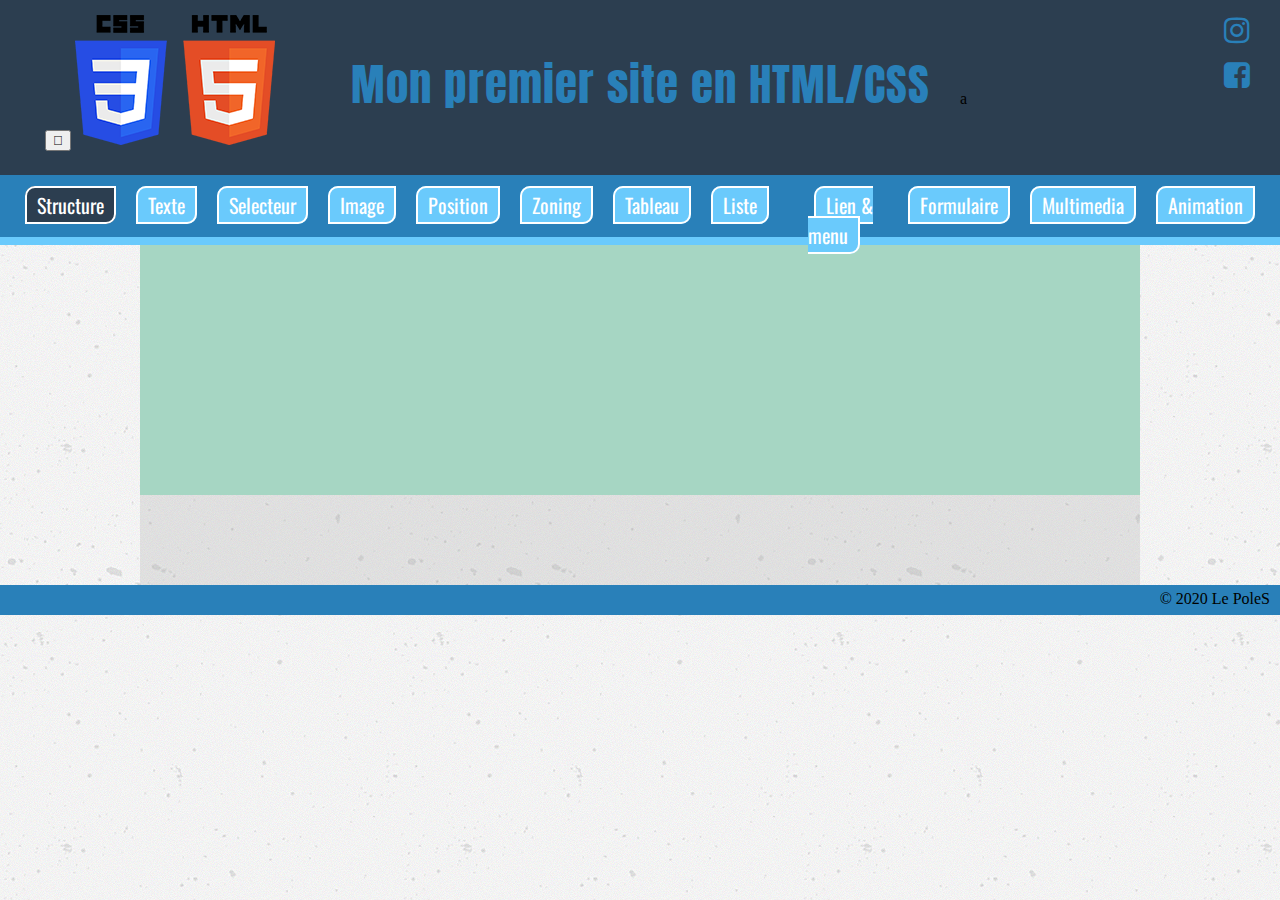
==== lien_menu.html @ 6c63127e "comit1" ====
<!DOCTYPE html>
<!--Permet de définir le langage utilisé et la langue -->
<html lang="fr">
  <!--Permet d'indiquer la langue de la page-->

  <head>
    <!--Tête du document, non visible sur le site-->
    <meta http-equiv="X-UA-Compatible" content="ie=edge" />
    <title>Ma page structure</title>
    <link rel="stylesheet" href="css/style.css" />
    <!--Titre du site apparaissant  par exemple sur une recherche google-->
    <link rel="stylesheet" href="css/style.css" />
    <!--Reliez le fichier html au fichier CSS(Cascading Style Sheets)-->
    <link
      href="https://fonts.googleapis.com/css?family=Anton|Lemonada|Oswald"
      rel="stylesheet"
    />
    <!--Lien pour les polices utilisé via "Google-Font"-->
    <link rel="stylesheet" href="font-awesome/css/font-awesome.min.css" />
    <!--Lien pour le "Font-Awesome" récupéré sur site dans "Get Started"-->
    <meta name="description" content="Ma première page en HTML/CSS" />
    <!--Description sous le titre dans la recherche google, Les moteurs de recherches s'en servent un peu comme des mots clefs pour les recherchers-->
    <meta charset="UTF-8" />
  </head>

  <body>
    <!--Corps du document-->
    <header>
      <div class="contenu1">
        <!--Zone du haut, exp : bannière, logo, slogan ...-->
        <div id="logo">
          <a href="#logo">
            <button type="button">
              <i class="fas fa-arrow-circle-up"></i>
            </button>
          </a>
          <img class="imagelogo" src="img/logo.png" alt="logo" />
        </div>

        <div id="slogan">
          <h1>Mon premier site en HTML/CSS</h1>
        </div>

        <div id="social">
          <a href="https://www.instagram.com" target="_blank">
            <i class="fa fa-instagram" aria-hidden="true"></i>
          </a>
          <a href="https://www.facebook.com/" target="_blank">
            <i class="fa fa-facebook-square" aria-hidden="true"></i>
          </a>
        </div>
        <div class="clear"></div>
      </div>
      a
    </header>

    <nav>
      <!--Zone du menu, les liens pour naviguer sur le site-->
      <ul class="ancreNav">
        <li class="structure1">
          <a href="index.html" class="activ">Structure</a>
        </li>
        <li><a href="texte.html">Texte</a></li>
        <li><a href="selecteur.html">Selecteur</a></li>
        <li><a href="image.html">Image</a></li>
        <li><a href="position.html">Position</a></li>
        <li><a href="zoning.html">Zoning</a></li>
        <li><a href="tableau.html">Tableau</a></li>
        <li><a href="liste.html">Liste</a></li>
        <li><a href="lien_menu.html">Lien & menu</a></li>
        <li><a href="formulaire.html">Formulaire</a></li>
        <li><a href="multimedia.html">Multimedia</a></li>
        <li><a href="animation.html">Animation</a></li>
      </ul>
    </nav>

    <main>
      <!--Contenu principal-->
      <aside>
        <!--Contenu secondaire-->
      </aside>

      <section>
        <!--Zone de contenu : titre, texte, regroupement thématique-->
        <div>
          <!--Zone supplémentaire de contenu-->
        </div>

        <span>
          <!--Zone supplémentaire de contenu-->
        </span>

        <article>
          <!--Zone supplémentaire de contenu-->
        </article>
      </section>
    </main>

    <footer>
      <!--Zone du bas, ex : liens administratifs, mentions légales, plan du site, CGU, CGV, contact, copyright-->
      <small> &copy; 2020 Le PoleS </small>
    </footer>
  </body>
</html>
---- css/style.css ----
/* header{
    background-color: #2c3e50 ;
    width: 100%;
    height: 200px;
}
h1{
    color: #297fb8;
    text-align: center;
    margin-top: 60px;
}
.contenu1{
    display: flex;
    justify-content: space-between;
}
.imagelogo{
    margin-top: 20px;
}
#social{
   margin-top: 90px;
   margin-right: 5px;
}
ul{
    display: flex;
    justify-content: space-around;
    
    margin: auto;
    

}
li{
    list-style-type: none;
    align-items: center;

     
}
a{
    text-decoration: none;
  
    background-color: #6acafc;
    color: white;
   text-align: center;
   font-size: 20px;
    border-radius: 20% 0 20% 0;
    border: 2px solid white;
    
}
nav{
   background-color: #2980b9;
   height: 70px;
   
} */
* {
  box-sizing: border-box;
}
html,
body,
div,
span,
applet,
object,
iframe,
h1,
h2,
h3,
h4,
h5,
h6,
p,
blockquote,
pre,
a,
abbr,
acronym,
address,
big,
cite,
code,
del,
dfn,
em,
img,
ins,
kbd,
q,
s,
samp,
small,
strike,
strong,
sub,
sup,
tt,
var,
b,
u,
i,
center,
dl,
dt,
dd,
ol,
ul,
li,
fieldset,
form,
label,
legend,
table,
caption,
tbody,
tfoot,
thead,
tr,
th,
td,
article,
aside,
canvas,
details,
embed,
figure,
figcaption,
footer,
header,
hgroup,
menu,
nav,
output,
ruby,
section,
summary,
time,
mark,
audio,
video {
  margin: 0;
  padding: 0;
  border: 0;
  font-size: 100%;
  font: inherit;
  vertical-align: baseline;
}
body {
  background-image: url(../img/concrete-texture.png);
  /*Effet de scroll lorsqu'on clique sur une ancre mais ne marche que sur FireFox ou pas du tout
    scroll-behavior: smooth;*/
}
h1 {
  font-size: 45px;
  font-family: "Anton", sans-serif;
  color: #2980b9;
  text-align: center;
  letter-spacing: 1px;
}
h2 {
  font-size: 35px;
  color: #2c3e50;
  padding: 20px;
  font-weight: bold;
  text-shadow: 1px 1px 2px #aaa;
}
h3 {
  font-size: 22px;
  color: #2c3e50;
  padding: 15px;
  text-shadow: 1px 1px 2px #aaa;
}
h4 {
  text-align: center;
  margin-top: 30px;
}

/**************HEADER INDEX****************/
header {
  background: #2c3e50;
  height: 175px;
}
#logo {
  float: left;
  width: 25%;
  padding: 15px;
  text-align: center;
}
#slogan {
  float: left;
  width: 50%;
  padding-top: 50px;
}
#social {
  float: left;
  width: 25%;
}
#social i {
  font-size: 30px;
  text-align: right;
  padding: 15px 30px 0 0;
  display: block;
}
header a {
  color: #2980b9;
  text-decoration: none;
}
/*******************FIN HEADER*********************/

/**************DEBUT NAV********************/
nav {
  background: #2980b9;
  height: 70px;
  border-bottom: 8px solid #6acafc;
  text-align: center;
  padding: 15px;
}
nav a {
  margin: 10px;
  padding: 2px 10px;
  border-radius: 10px 0px;
  border: 2px solid white;
  background: #6acafc;
  color: #fff;
  text-decoration: none;
  font-size: 20px;
  font-family: oswald;
  transition: 0.5s;
}
nav a:hover {
  background: #a6d6c3;
  color: white;
}
.activ {
  background: #2c3e50;
  color: white;
}

/*FAIRE LE ZONING AVEC DES HAUTEUR ET LARGEUR AVANT DE PLACER LES ELEMENTS DANS LES ZONES POUR ENSUITE SUPPRIMER LES HAUTEURS*/
main {
  background: rgba(178, 178, 178, 0.3);
  width: 1000px;
  margin: 0 auto;
}
aside {
  height: 250px;
  background: #a6d6c3;
}
section {
  margin-top: 50px;
  /*    background: #DAF7A6;*/
  padding: 20px;
}
footer {
  background: #2980b9;
  height: 30px;
  text-align: right;
  padding: 5px 10px;
}
ul {
  display: flex;
  justify-content: center;
}
li {
  list-style-type: none;
}
/**************Zoning********************/
.contenu {
  width: 80%;
  margin: auto;
}
#zone1 {
  width: 70%;
  margin: auto;
}
.zoneduhaut {
  background-color: yellow;
  height: 100px;
  margin: auto;
  text-align: center;
}
.zonedubas {
  display: flex;
}
.gauche {
  background-color: aquamarine;
  width: 20%;
  height: 400px;
}
.droite {
  background-color: #2980b9;
  width: 80%;
  text-align: center;
}

.haut2 {
  background-color: antiquewhite;
  /* width: 60%; */
  height: 80px;
  margin: auto;
  text-align: center;
}
.ga {
  text-align: center;
  width: 20%;
  height: 500px;
  background-color: mediumturquoise;
}
#zone2 {
  width: 60%;
  margin: auto;
}
.mm {
  width: 60%;
  background-color: darkblue;
  height: 500px;
  text-align: center;
}
.da {
  width: 20%;
  height: 500px;
  background-color: mediumturquoise;
  text-align: center;
}
#zone3 {
  width: 60%;
  margin: auto;
}
.gs {
  width: 50%;
  height: 400px;
  background-color: blue;
  /* margin: auto; */
  text-align: center;
}
.ds {
  width: 50%;
  height: 400px;
  background-color: green;
  text-align: center;
}
.bf {
  width: 100%;
  height: 40px;
  background-color: aquamarine;
  text-align: right;
}

#zone4 {
  width: 80%;
  margin: auto;
  border: 1px solid black;
}
.fff {
  width: 100%;
  background-color: #aaa;
  height: 150px;
  text-align: center;
}
.nav4 {
  background-color: cadetblue;
  width: 100%;
  height: 50px;
  padding: 50px;
}
.bleu {
  background-color: darkcyan;
  width: 80%;
  /* margin: auto; */
  height: 500px;
  /* margin: 40px; */
  margin-left: 80px;
  /* align-items: center; */
  text-align: center;
}
.ffot {
  width: 100%;
  height: 100px;
  text-align: right;
  background-color: #2c3e50;
}
.blanc {
  background-color: white;
}
#zone5 {
  width: 80%;
  margin: auto;
  border: 2px solid black;
}
.hd5 {
  background-color: khaki;
  width: 100%;
  height: 100px;
  text-align: center;
  color: white;
}
.hd6 {
  width: 100%;
  height: 50px;
  text-align: center;
  color: white;
  background-color: rgb(78, 71, 36);
}
.tt {
  background-color: rgb(150, 131, 48);
  height: 10px;
  width: 100%;
}
.orange {
  background-color: orange;
  width: 100%;
  height: 500px;
}
.carré1 {
  width: 50%;
  height: 250px;
  background-color: rgba(109, 109, 52, 0.692);
}
.carré2 {
  width: 50%;
  height: 250px;
  background-color: rgb(187, 175, 137);
}
.bas5 {
  width: 100%;
  height: 100px;
  background-color: khaki;
  text-align: right;
}
.contenu5 {
  width: 80%;
  margin: auto;
  
}
#zone6 {
  width: 80%;
  margin: auto;
}
.ht1 {
  background-color: rgb(23, 23, 121);
  width: 20%;
  height: 150px;
  color: white;
  text-align: center;
}
.ht2 {
  width: 60%;
  background-color: #2980b9;
  height: 150px;
  color: white;
  text-align: center;
}
.ht3 {
  background-color: rgb(50, 129, 233);
  width: 100%;
  height: 20px;
}
.zdg {
  width: 20%;
  height: 550px;
  background-color: #257cb698;
  color: white;
}
.aa {
  width: 340px;
  background-color: #bbb8b8e8;
  height: 200px;
  text-align: center;
  color: white;
}
.bb {
  width: 340px;
  background-color: blue;
  height: 200px;
  text-align: center;
  color: white;
}
.slide {
  width: 680px;
  height: 200px;
  background-color: #2c3e50;
  text-align: center;
  color: white;
}
.C {
  width: 170px;
  height: 150px;
  background: #bbb8b8e8;
  text-align: center;
  color: white;
}
.D {
  width: 170px;
  height: 150px;
  background-color: blue;
  text-align: center;
  color: white;
}
.bas6 {
  width: 100%;
  background-color: rgb(50, 129, 233);
  height: 50px;
  text-align: right;
}
---- css/style.css ----
/* header{
    background-color: #2c3e50 ;
    width: 100%;
    height: 200px;
}
h1{
    color: #297fb8;
    text-align: center;
    margin-top: 60px;
}
.contenu1{
    display: flex;
    justify-content: space-between;
}
.imagelogo{
    margin-top: 20px;
}
#social{
   margin-top: 90px;
   margin-right: 5px;
}
ul{
    display: flex;
    justify-content: space-around;
    
    margin: auto;
    

}
li{
    list-style-type: none;
    align-items: center;

     
}
a{
    text-decoration: none;
  
    background-color: #6acafc;
    color: white;
   text-align: center;
   font-size: 20px;
    border-radius: 20% 0 20% 0;
    border: 2px solid white;
    
}
nav{
   background-color: #2980b9;
   height: 70px;
   
} */
* {
  box-sizing: border-box;
}
html,
body,
div,
span,
applet,
object,
iframe,
h1,
h2,
h3,
h4,
h5,
h6,
p,
blockquote,
pre,
a,
abbr,
acronym,
address,
big,
cite,
code,
del,
dfn,
em,
img,
ins,
kbd,
q,
s,
samp,
small,
strike,
strong,
sub,
sup,
tt,
var,
b,
u,
i,
center,
dl,
dt,
dd,
ol,
ul,
li,
fieldset,
form,
label,
legend,
table,
caption,
tbody,
tfoot,
thead,
tr,
th,
td,
article,
aside,
canvas,
details,
embed,
figure,
figcaption,
footer,
header,
hgroup,
menu,
nav,
output,
ruby,
section,
summary,
time,
mark,
audio,
video {
  margin: 0;
  padding: 0;
  border: 0;
  font-size: 100%;
  font: inherit;
  vertical-align: baseline;
}
body {
  background-image: url(../img/concrete-texture.png);
  /*Effet de scroll lorsqu'on clique sur une ancre mais ne marche que sur FireFox ou pas du tout
    scroll-behavior: smooth;*/
}
h1 {
  font-size: 45px;
  font-family: "Anton", sans-serif;
  color: #2980b9;
  text-align: center;
  letter-spacing: 1px;
}
h2 {
  font-size: 35px;
  color: #2c3e50;
  padding: 20px;
  font-weight: bold;
  text-shadow: 1px 1px 2px #aaa;
}
h3 {
  font-size: 22px;
  color: #2c3e50;
  padding: 15px;
  text-shadow: 1px 1px 2px #aaa;
}
h4 {
  text-align: center;
  margin-top: 30px;
}

/**************HEADER INDEX****************/
header {
  background: #2c3e50;
  height: 175px;
}
#logo {
  float: left;
  width: 25%;
  padding: 15px;
  text-align: center;
}
#slogan {
  float: left;
  width: 50%;
  padding-top: 50px;
}
#social {
  float: left;
  width: 25%;
}
#social i {
  font-size: 30px;
  text-align: right;
  padding: 15px 30px 0 0;
  display: block;
}
header a {
  color: #2980b9;
  text-decoration: none;
}
/*******************FIN HEADER*********************/

/**************DEBUT NAV********************/
nav {
  background: #2980b9;
  height: 70px;
  border-bottom: 8px solid #6acafc;
  text-align: center;
  padding: 15px;
}
nav a {
  margin: 10px;
  padding: 2px 10px;
  border-radius: 10px 0px;
  border: 2px solid white;
  background: #6acafc;
  color: #fff;
  text-decoration: none;
  font-size: 20px;
  font-family: oswald;
  transition: 0.5s;
}
nav a:hover {
  background: #a6d6c3;
  color: white;
}
.activ {
  background: #2c3e50;
  color: white;
}

/*FAIRE LE ZONING AVEC DES HAUTEUR ET LARGEUR AVANT DE PLACER LES ELEMENTS DANS LES ZONES POUR ENSUITE SUPPRIMER LES HAUTEURS*/
main {
  background: rgba(178, 178, 178, 0.3);
  width: 1000px;
  margin: 0 auto;
}
aside {
  height: 250px;
  background: #a6d6c3;
}
section {
  margin-top: 50px;
  /*    background: #DAF7A6;*/
  padding: 20px;
}
footer {
  background: #2980b9;
  height: 30px;
  text-align: right;
  padding: 5px 10px;
}
ul {
  display: flex;
  justify-content: center;
}
li {
  list-style-type: none;
}
/**************Zoning********************/
.contenu {
  width: 80%;
  margin: auto;
}
#zone1 {
  width: 70%;
  margin: auto;
}
.zoneduhaut {
  background-color: yellow;
  height: 100px;
  margin: auto;
  text-align: center;
}
.zonedubas {
  display: flex;
}
.gauche {
  background-color: aquamarine;
  width: 20%;
  height: 400px;
}
.droite {
  background-color: #2980b9;
  width: 80%;
  text-align: center;
}

.haut2 {
  background-color: antiquewhite;
  /* width: 60%; */
  height: 80px;
  margin: auto;
  text-align: center;
}
.ga {
  text-align: center;
  width: 20%;
  height: 500px;
  background-color: mediumturquoise;
}
#zone2 {
  width: 60%;
  margin: auto;
}
.mm {
  width: 60%;
  background-color: darkblue;
  height: 500px;
  text-align: center;
}
.da {
  width: 20%;
  height: 500px;
  background-color: mediumturquoise;
  text-align: center;
}
#zone3 {
  width: 60%;
  margin: auto;
}
.gs {
  width: 50%;
  height: 400px;
  background-color: blue;
  /* margin: auto; */
  text-align: center;
}
.ds {
  width: 50%;
  height: 400px;
  background-color: green;
  text-align: center;
}
.bf {
  width: 100%;
  height: 40px;
  background-color: aquamarine;
  text-align: right;
}

#zone4 {
  width: 80%;
  margin: auto;
  border: 1px solid black;
}
.fff {
  width: 100%;
  background-color: #aaa;
  height: 150px;
  text-align: center;
}
.nav4 {
  background-color: cadetblue;
  width: 100%;
  height: 50px;
  padding: 50px;
}
.bleu {
  background-color: darkcyan;
  width: 80%;
  /* margin: auto; */
  height: 500px;
  /* margin: 40px; */
  margin-left: 80px;
  /* align-items: center; */
  text-align: center;
}
.ffot {
  width: 100%;
  height: 100px;
  text-align: right;
  background-color: #2c3e50;
}
.blanc {
  background-color: white;
}
#zone5 {
  width: 80%;
  margin: auto;
  border: 2px solid black;
}
.hd5 {
  background-color: khaki;
  width: 100%;
  height: 100px;
  text-align: center;
  color: white;
}
.hd6 {
  width: 100%;
  height: 50px;
  text-align: center;
  color: white;
  background-color: rgb(78, 71, 36);
}
.tt {
  background-color: rgb(150, 131, 48);
  height: 10px;
  width: 100%;
}
.orange {
  background-color: orange;
  width: 100%;
  height: 500px;
}
.carré1 {
  width: 50%;
  height: 250px;
  background-color: rgba(109, 109, 52, 0.692);
}
.carré2 {
  width: 50%;
  height: 250px;
  background-color: rgb(187, 175, 137);
}
.bas5 {
  width: 100%;
  height: 100px;
  background-color: khaki;
  text-align: right;
}
.contenu5 {
  width: 80%;
  margin: auto;
  
}
#zone6 {
  width: 80%;
  margin: auto;
}
.ht1 {
  background-color: rgb(23, 23, 121);
  width: 20%;
  height: 150px;
  color: white;
  text-align: center;
}
.ht2 {
  width: 60%;
  background-color: #2980b9;
  height: 150px;
  color: white;
  text-align: center;
}
.ht3 {
  background-color: rgb(50, 129, 233);
  width: 100%;
  height: 20px;
}
.zdg {
  width: 20%;
  height: 550px;
  background-color: #257cb698;
  color: white;
}
.aa {
  width: 340px;
  background-color: #bbb8b8e8;
  height: 200px;
  text-align: center;
  color: white;
}
.bb {
  width: 340px;
  background-color: blue;
  height: 200px;
  text-align: center;
  color: white;
}
.slide {
  width: 680px;
  height: 200px;
  background-color: #2c3e50;
  text-align: center;
  color: white;
}
.C {
  width: 170px;
  height: 150px;
  background: #bbb8b8e8;
  text-align: center;
  color: white;
}
.D {
  width: 170px;
  height: 150px;
  background-color: blue;
  text-align: center;
  color: white;
}
.bas6 {
  width: 100%;
  background-color: rgb(50, 129, 233);
  height: 50px;
  text-align: right;
}
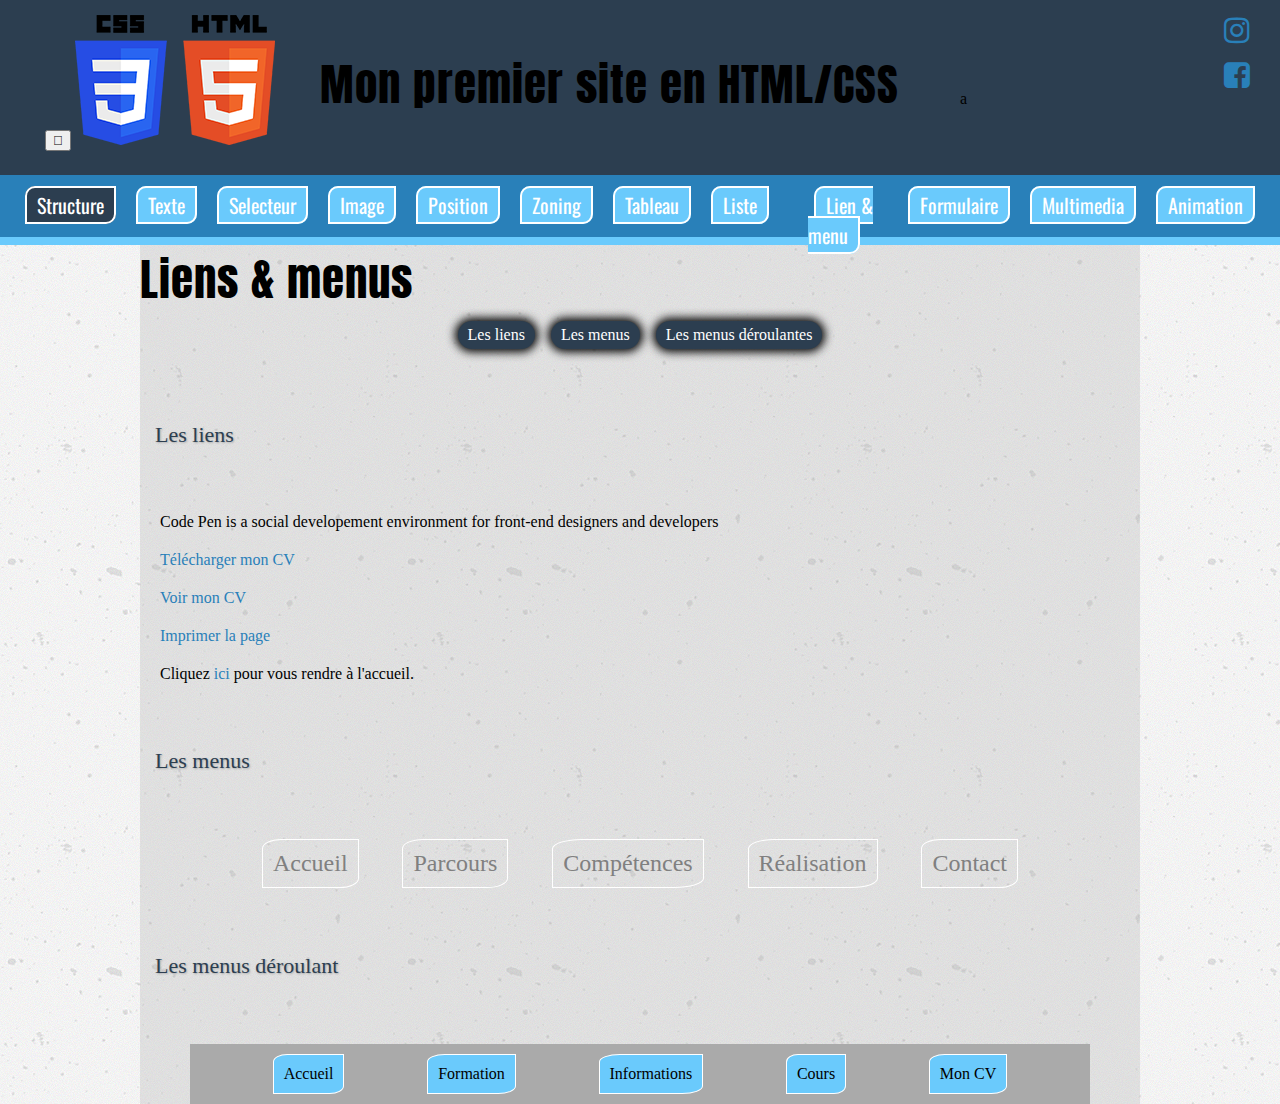
==== commit 781b09e7: "comit2" ====
--- a/lien_menu.html
+++ b/lien_menu.html
@@ -73,32 +73,53 @@
         <li><a href="animation.html">Animation</a></li>
       </ul>
     </nav>
+    <main>
+      <h1> Liens & menus</h1>
+      
+        <ul class="lien1">
+          <li><a href="#Les liens">Les liens</a></li>
+          <li><a href="#Lesmenus">Les menus</a></li>
+          <li><a href="">Les menus déroulantes</a></li>
+        </ul>
+        <div id="Les liens">
+          <h3>Les liens</h3>
+        <p>Code Pen is a social developement environment for front-end designers and developers
+          <div class="lien2">
+            <p><a href="">Télécharger mon CV</a></p>
+            <p><a href="">Voir mon CV</a></p>
+             <p> <a href="">Imprimer la page</a></p>
+          </div>
+        </p>
+        <p class="clic">Cliquez <a href="">ici</a> pour vous rendre à l'accueil.</p>
+    
+        </div>
+        <div id="Lesmenus">
+          <h3>Les menus</h3>
+          <ul>
+            <li><a href="">Accueil</a></li>
+            <li><a href="">Parcours</a></li>
+            <li><a href="">Compétences</a></li>
+            <li><a href="">Réalisation</a></li>
+            <li><a href="">Contact</a></li>
+          </ul>
 
-    <main>
-      <!--Contenu principal-->
-      <aside>
-        <!--Contenu secondaire-->
-      </aside>
+        </div>
+        <h3>Les menus déroulant</h3>
+        <div id="Lmd">
+          <ul>
+            <li><a href="">Accueil</a></li>
+            <li><a href="">Formation</a></li>
+            <li><a href="">Informations</a></li>
+            <li><a href="">Cours</a></li>
+            <li><a href="">Mon CV </a></li>
+          </ul>
 
-      <section>
-        <!--Zone de contenu : titre, texte, regroupement thématique-->
-        <div>
-          <!--Zone supplémentaire de contenu-->
         </div>
 
-        <span>
-          <!--Zone supplémentaire de contenu-->
-        </span>
 
-        <article>
-          <!--Zone supplémentaire de contenu-->
-        </article>
-      </section>
-    </main>
 
-    <footer>
-      <!--Zone du bas, ex : liens administratifs, mentions légales, plan du site, CGU, CGV, contact, copyright-->
-      <small> &copy; 2020 Le PoleS </small>
-    </footer>
+        </main>
+
+   
   </body>
 </html>
--- a/css/style.css
+++ b/css/style.css
@@ -497,3 +497,93 @@
   height: 50px;
   text-align: right;
 }
+
+
+/**************lien_menu********************/
+.lien1{
+  display: flex;
+  
+  
+}
+ul.lien1 li{
+  margin:8px;
+  padding:5px 10px;
+  border-radius: 15px;
+  color: white;
+  text-decoration: none;
+  box-shadow: 0px 0px 10px 3px black;
+  background-color: #2c3e50;
+}
+a{
+  text-decoration: none;
+  color: white;
+  
+}
+h1{
+  text-align: left;
+  color:black ;
+}
+.lien2>p>a{
+  color: #2980b9;
+  
+  
+}
+p{
+  margin: 20px;
+  
+}
+.clic{
+  color: black;
+}
+.clic>a{
+  color: #2980b9;
+}
+#Lesmenus ul{
+display: flex;
+justify-content: space-around;
+width: 80%;
+margin: auto;
+}
+#Lesmenus a{
+  color: gray;
+}
+#Lesmenus li{
+  border: 1px solid white;
+  border-radius: 20% 0 20% 0;
+  font-size: 24px;
+  padding: 10px;
+}
+#Lmd{
+  background-color: #aaa;
+  width:90% ;
+  margin: auto;
+  height: 60px;
+}
+.lien2 a:hover{
+color: red;
+}
+#Lmd>ul{
+  display: flex;
+  justify-content: space-evenly;
+ padding-top: 10px;
+  
+
+}
+#Lmd a{
+  color: black;
+  text-decoration: none;
+  text-align: center;
+}
+#Lmd li{
+  border: 1px solid white;
+  border-radius: 20% 0 20% 0;
+  padding: 10px;
+  background-color: #6acafc;
+  color: black;
+  
+}
+h3{
+  margin-top: 50px;
+  margin-bottom: 50px;
+}
+
--- a/css/style.css
+++ b/css/style.css
@@ -497,3 +497,93 @@
   height: 50px;
   text-align: right;
 }
+
+
+/**************lien_menu********************/
+.lien1{
+  display: flex;
+  
+  
+}
+ul.lien1 li{
+  margin:8px;
+  padding:5px 10px;
+  border-radius: 15px;
+  color: white;
+  text-decoration: none;
+  box-shadow: 0px 0px 10px 3px black;
+  background-color: #2c3e50;
+}
+a{
+  text-decoration: none;
+  color: white;
+  
+}
+h1{
+  text-align: left;
+  color:black ;
+}
+.lien2>p>a{
+  color: #2980b9;
+  
+  
+}
+p{
+  margin: 20px;
+  
+}
+.clic{
+  color: black;
+}
+.clic>a{
+  color: #2980b9;
+}
+#Lesmenus ul{
+display: flex;
+justify-content: space-around;
+width: 80%;
+margin: auto;
+}
+#Lesmenus a{
+  color: gray;
+}
+#Lesmenus li{
+  border: 1px solid white;
+  border-radius: 20% 0 20% 0;
+  font-size: 24px;
+  padding: 10px;
+}
+#Lmd{
+  background-color: #aaa;
+  width:90% ;
+  margin: auto;
+  height: 60px;
+}
+.lien2 a:hover{
+color: red;
+}
+#Lmd>ul{
+  display: flex;
+  justify-content: space-evenly;
+ padding-top: 10px;
+  
+
+}
+#Lmd a{
+  color: black;
+  text-decoration: none;
+  text-align: center;
+}
+#Lmd li{
+  border: 1px solid white;
+  border-radius: 20% 0 20% 0;
+  padding: 10px;
+  background-color: #6acafc;
+  color: black;
+  
+}
+h3{
+  margin-top: 50px;
+  margin-bottom: 50px;
+}
+
